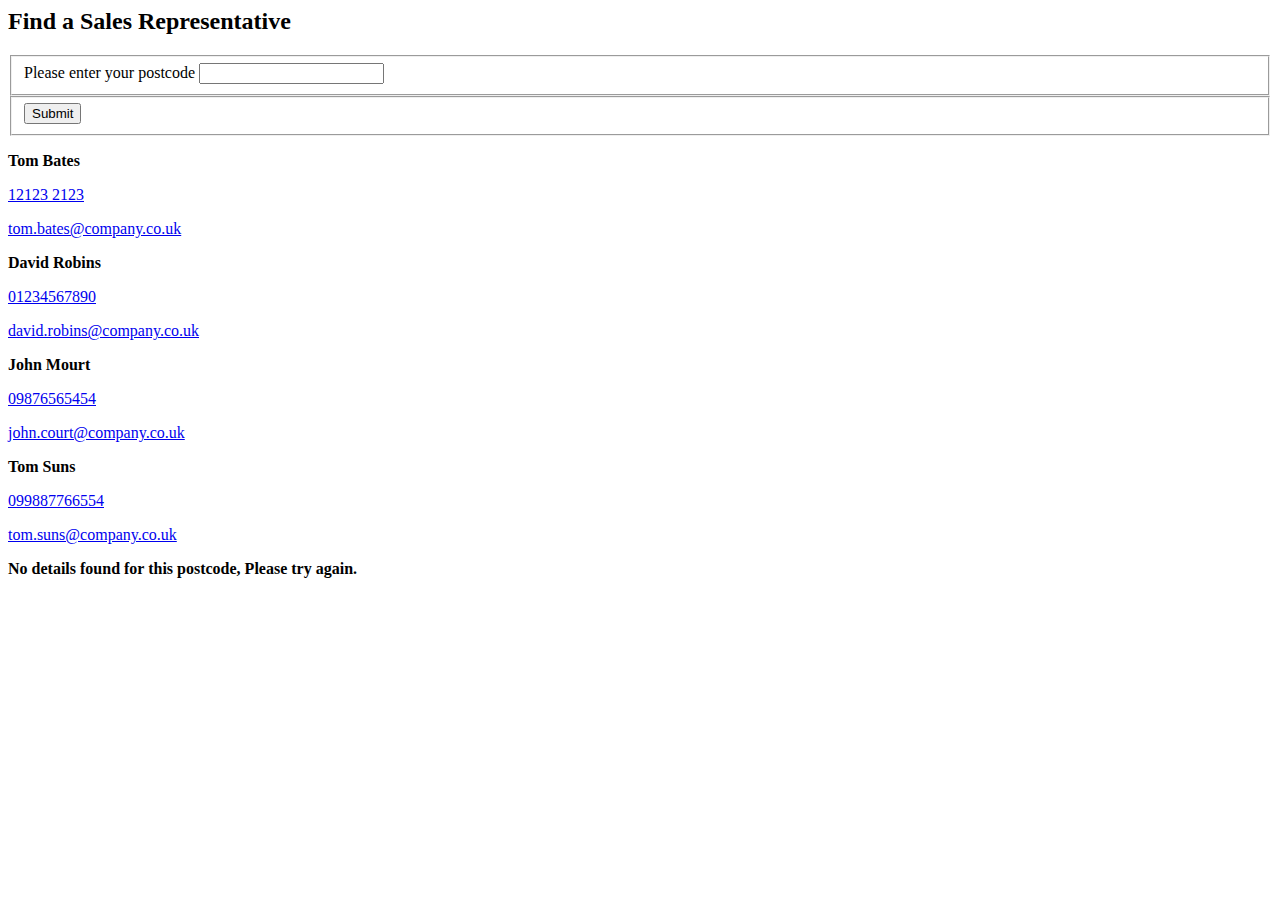
==== js-postcode-lookup/index.html @ 321dac21 "New postcode look up only using JS array html added" ====
<html>
    <head>
        <title>JS Poscode lookup in array test</title>
    </head>
    <body>
        <article>
            <section id="sales-representative-section">
                <h2>Find a Sales Representative</h2>
                <div class="content-wrapper-2-cols">
                    <div class="col">
                        <form id="sales-representative-lookup-form" action="#">
                            <fieldset>
                                <label for="postcode">Please enter your postcode</label>
                                <input type="text" name="postcode" required="required" />
                            </fieldset>
                            <fieldset>
                                <button type="submit" class="btn btn-default">Submit <i class="fa fa-chevron-right" aria-hidden="true"></i></button>
                            </fieldset>
                        </form>
                    </div>
                    <div class="col">
                        <div class="sales-representative">
                            <div class="form-group row">
                                <div id="boxes" class="my-info-1">
                                    <div class="north hide">
                                        <p><strong>Tom Bates</strong></p>
                                        <p><a href="tel:+44121232123"><i class="fa fa-phone" aria-hidden="true"></i> 12123 2123</a></p>
                                        <p><a href="mailto:tom.bates@company.co.uk"><i class="fa fa-envelope-o" aria-hidden="true"></i> tom.bates@company.co.uk</a>
                                    </div>
                                    <div class="midlands hide">
                                        <p><strong>David Robins</strong></p>
                                        <p><a href="tel:+441234567890"><i class="fa fa-phone" aria-hidden="true"></i> 01234567890</a></p>
                                        <p><a href="mailto:david.robins@company.co.uk"><i class="fa fa-envelope-o" aria-hidden="true"></i> david.robins@company.co.uk</a></p>
                                    </div>
                                    <div class="southEast hide">
                                        <p><strong>John Mourt</strong></p>
                                        <p><a href="tel:+449876565454"><i class="fa fa-phone" aria-hidden="true"></i> 09876565454</a></p>
                                        <p><a href="mailto:john.mourt@company.co.uk"><i class="fa fa-envelope-o" aria-hidden="true"></i> john.court@company.co.uk</a></p>										
                                    </div>
                                    <div class="southWest hide">
                                        <p><strong>Tom Suns</strong></p>
                                        <p><a href="tel:+4499887766554"><i class="fa fa-phone" aria-hidden="true"></i> 099887766554</a></p>
                                        <p><a href="mailto:tom.suns@company.co.uk"><i class="fa fa-envelope-o" aria-hidden="true"></i> tom.suns@company.co.uk</a></p>
                                    </div>
                                    <div class="error hide">
                                        <p><strong>No details found for this postcode, Please try again.</strong></p>
                                    </div>
                                </div>
                            </div>
                        </div>
                    </div>
                </div>
            </section>
        </article>
    </body>
    <script src="https://code.jquery.com/jquery-3.4.1.min.js" integrity="sha256-CSXorXvZcTkaix6Yvo6HppcZGetbYMGWSFlBw8HfCJo=" crossorigin="anonymous"></script>
    <script src="script.js"></script>
</html>
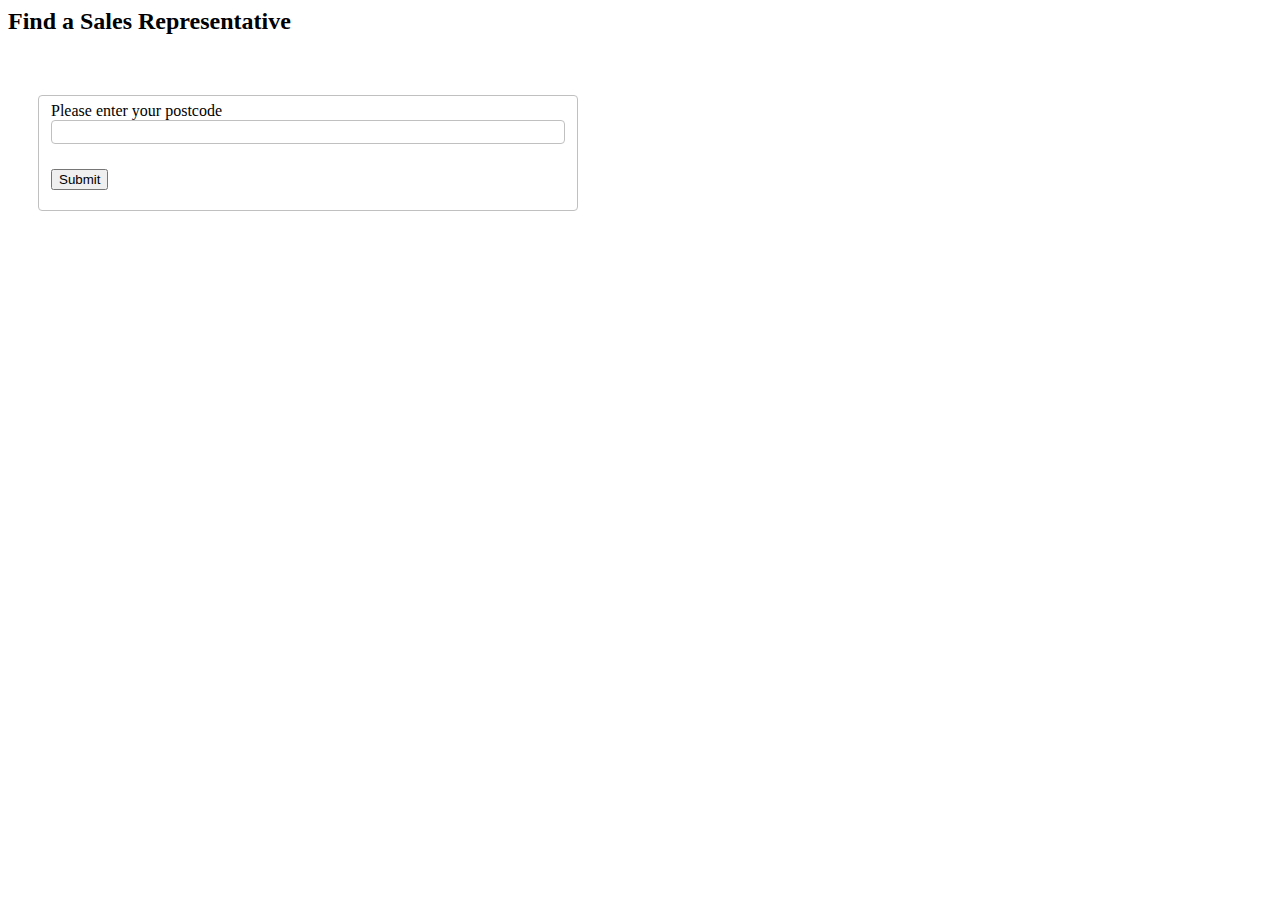
==== commit a0e88af2: "js post code look up - bit of styling added to make it clear" ====
--- a/js-postcode-lookup/index.html
+++ b/js-postcode-lookup/index.html
@@ -1,6 +1,7 @@
 <html>
     <head>
-        <title>JS Poscode lookup in array test</title>
+        <title>JS Postcode Lookup using JS Array</title>
+        <link rel="stylesheet" type="text/css" href="style.css" media="all" />
     </head>
     <body>
         <article>
@@ -14,7 +15,7 @@
                                 <input type="text" name="postcode" required="required" />
                             </fieldset>
                             <fieldset>
-                                <button type="submit" class="btn btn-default">Submit <i class="fa fa-chevron-right" aria-hidden="true"></i></button>
+                                <button type="submit" class="btn btn-default">Submit</button>
                             </fieldset>
                         </form>
                     </div>
@@ -24,23 +25,23 @@
                                 <div id="boxes" class="my-info-1">
                                     <div class="north hide">
                                         <p><strong>Tom Bates</strong></p>
-                                        <p><a href="tel:+44121232123"><i class="fa fa-phone" aria-hidden="true"></i> 12123 2123</a></p>
-                                        <p><a href="mailto:tom.bates@company.co.uk"><i class="fa fa-envelope-o" aria-hidden="true"></i> tom.bates@company.co.uk</a>
+                                        <p><a href="tel:+44121232123"> 12123 2123</a></p>
+                                        <p><a href="mailto:tom.bates@company.co.uk"> tom.bates@company.co.uk</a></p>
                                     </div>
                                     <div class="midlands hide">
                                         <p><strong>David Robins</strong></p>
-                                        <p><a href="tel:+441234567890"><i class="fa fa-phone" aria-hidden="true"></i> 01234567890</a></p>
-                                        <p><a href="mailto:david.robins@company.co.uk"><i class="fa fa-envelope-o" aria-hidden="true"></i> david.robins@company.co.uk</a></p>
+                                        <p><a href="tel:+441234567890"> 01234567890</a></p>
+                                        <p><a href="mailto:david.robins@company.co.uk"> david.robins@company.co.uk</a></p>
                                     </div>
                                     <div class="southEast hide">
                                         <p><strong>John Mourt</strong></p>
-                                        <p><a href="tel:+449876565454"><i class="fa fa-phone" aria-hidden="true"></i> 09876565454</a></p>
-                                        <p><a href="mailto:john.mourt@company.co.uk"><i class="fa fa-envelope-o" aria-hidden="true"></i> john.court@company.co.uk</a></p>										
+                                        <p><a href="tel:+449876565454"> 09876565454</a></p>
+                                        <p><a href="mailto:john.mourt@company.co.uk">john.court@company.co.uk</a></p>			
                                     </div>
                                     <div class="southWest hide">
                                         <p><strong>Tom Suns</strong></p>
-                                        <p><a href="tel:+4499887766554"><i class="fa fa-phone" aria-hidden="true"></i> 099887766554</a></p>
-                                        <p><a href="mailto:tom.suns@company.co.uk"><i class="fa fa-envelope-o" aria-hidden="true"></i> tom.suns@company.co.uk</a></p>
+                                        <p><a href="tel:+4499887766554"> 099887766554</a></p>
+                                        <p><a href="mailto:tom.suns@company.co.uk"> tom.suns@company.co.uk</a></p>
                                     </div>
                                     <div class="error hide">
                                         <p><strong>No details found for this postcode, Please try again.</strong></p>
--- a/js-postcode-lookup/style.css
+++ b/js-postcode-lookup/style.css
@@ -0,0 +1,45 @@
+#sales-representative-section .content-wrapper-2-cols {
+    padding: 40px 30px 40px 30px;
+    border-radius: 5px;
+    background-color: #fff;
+    width: 100%;
+    max-width: 600px;
+    box-sizing: border-box;
+}
+
+#sales-representative-section form {
+    display: block;
+    border: 1px solid #C0C0C0;
+    border-radius: 4px;
+}
+
+#sales-representative-section form label {
+    display: block;
+}
+
+#sales-representative-section form input[type="text"] {
+    border: 1px solid #C0C0C0;
+    border-radius: 4px;
+    width: 100%;
+    font-size: 12px !important;
+    padding: 4px 10px !important;
+}
+
+#sales-representative-section form fieldset {
+    margin: 0 0 10px 0;
+    border: none;
+}
+
+#sales-representative-section .my-info-1 div {
+    padding-top: 20px;
+}
+
+#sales-representative-section .my-info-1 div.hide {
+    display: none;
+}
+
+@media screen and (max-width: 991px) {
+    #sales-representative-section .content-wrapper {
+        max-width: 100%;
+    }
+}